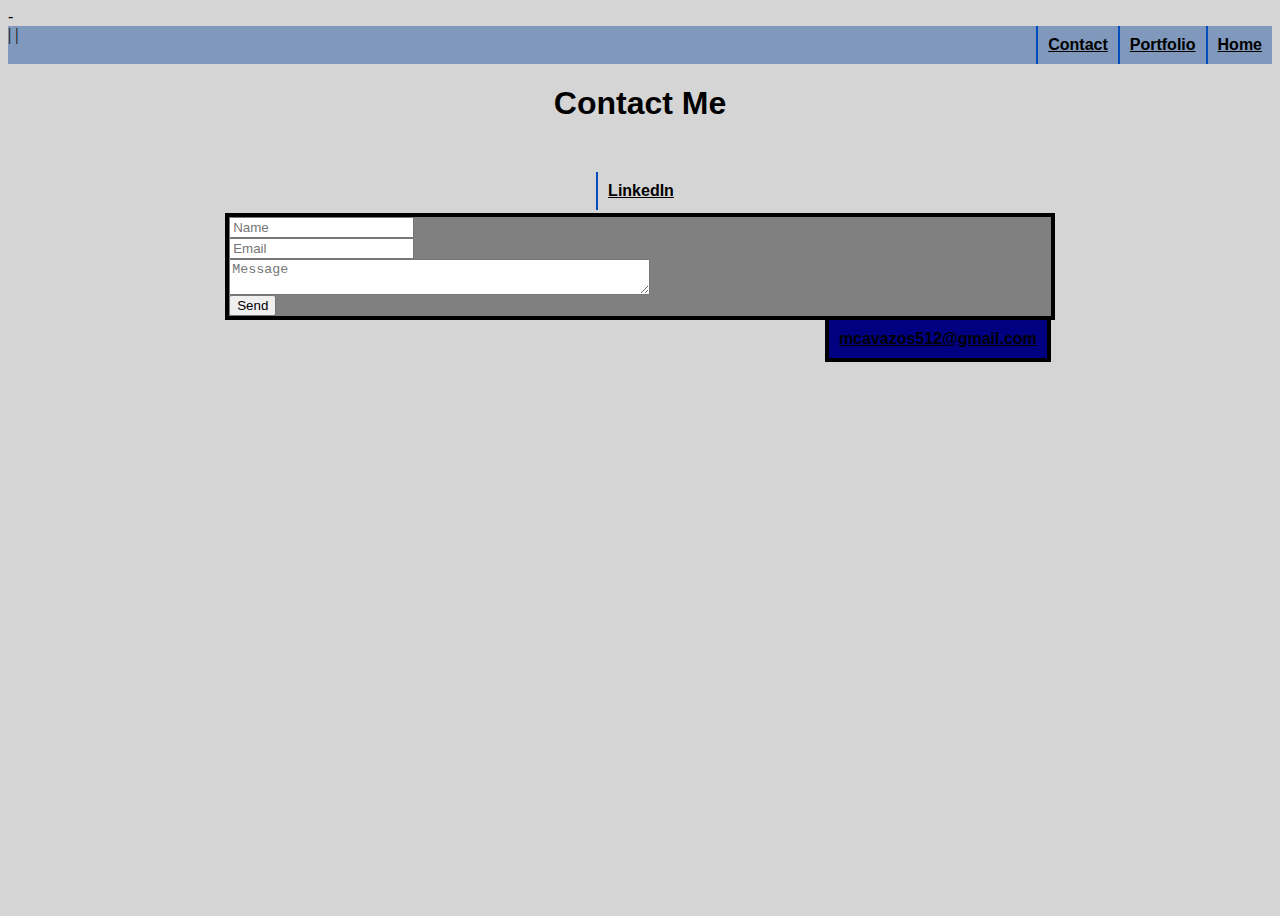
==== contact.html @ e0ccb549 "starting source control project on new branck" ====
<html>
  <head>-
   <title>Mark Cavazos Contact</title>
    <link rel="stylesheet" href="style.css">
    <script src="script.js"></script>
  </head>
  <body>
 <header>
        <nav>
            <a href="index.html">Home</a> |
            <a href="portfolio.html">Portfolio</a> |
            <a href="contact.html">Contact</a>
            </nav>
            </header>
            <h1>Contact Me</h1>
            <table>
              <tr>
                <td><a href="https://www.linkedin.com/in/mark-cavazos-2076b7141">LinkedIn</a></td>
              </tr>
            </table>
            <form action="https://formspree.io/mcavazos512@gmail.com" method="POST">
    <div>
        <input type="text" name="name" placeholder="Name">
    </div>
    <div>
        <input type="email" name="_replyto" placeholder="Email">
    </div>
    <div>
        <textarea row="50" cols="50" placeholder="Message"></textarea>
    </div>
    <div>
        <input type="submit" value="Send">
    </div>
    <a id="email" href="mailto:mcavazos512@gmail.com">mcavazos512@gmail.com</a>
  </body>
</html>
---- style.css ----
body {
  background-color:#D5D5D5;
  height: 100%;
}
nav {
  margin: auto;
  padding:0;
  overflow: hidden;
  background-color:#7F98BB;
}
a { 
  float: right;
  display:block;
  color: Black;
  text-align:center;
  padding:10px 10px;
  border-left:2px solid #004DC0;
  font-family:Helvetica;
  font-weight:bold;
  }
  a:hover {
    background-color: #BA2326;
    color:white;
    }
  h1 {
    text-align: center;
    font-family: sans-serif;
  }
  p {
    text-align: center;
    padding-bottom: 20px;
    font-family: sans-serif;
  }
  .image{
    margin-right:auto;
    margin-left:auto;
    display: block;
  }
.footer {
  position:absolute;
  margin-left:0;
  padding:1;
  overflow:hidden;
  background-color: #7F98BB;
}
ul{
  font-family: sans-serif;
}
li {font-family: sans-serif;
}
#email {
    border: 4px solid black;
    margin-top: auto;
    background-color: navy;
}
form {
    border: 4px solid black;
    width: 65%;
    margin-left: auto;
    margin-right: auto;
    background-color: grey;
    font-family: sans-serif;
}
table {padding-top :25px;
margin-left:auto;
margin-right:auto; }
.footerclass {
  margin-left:0;
}
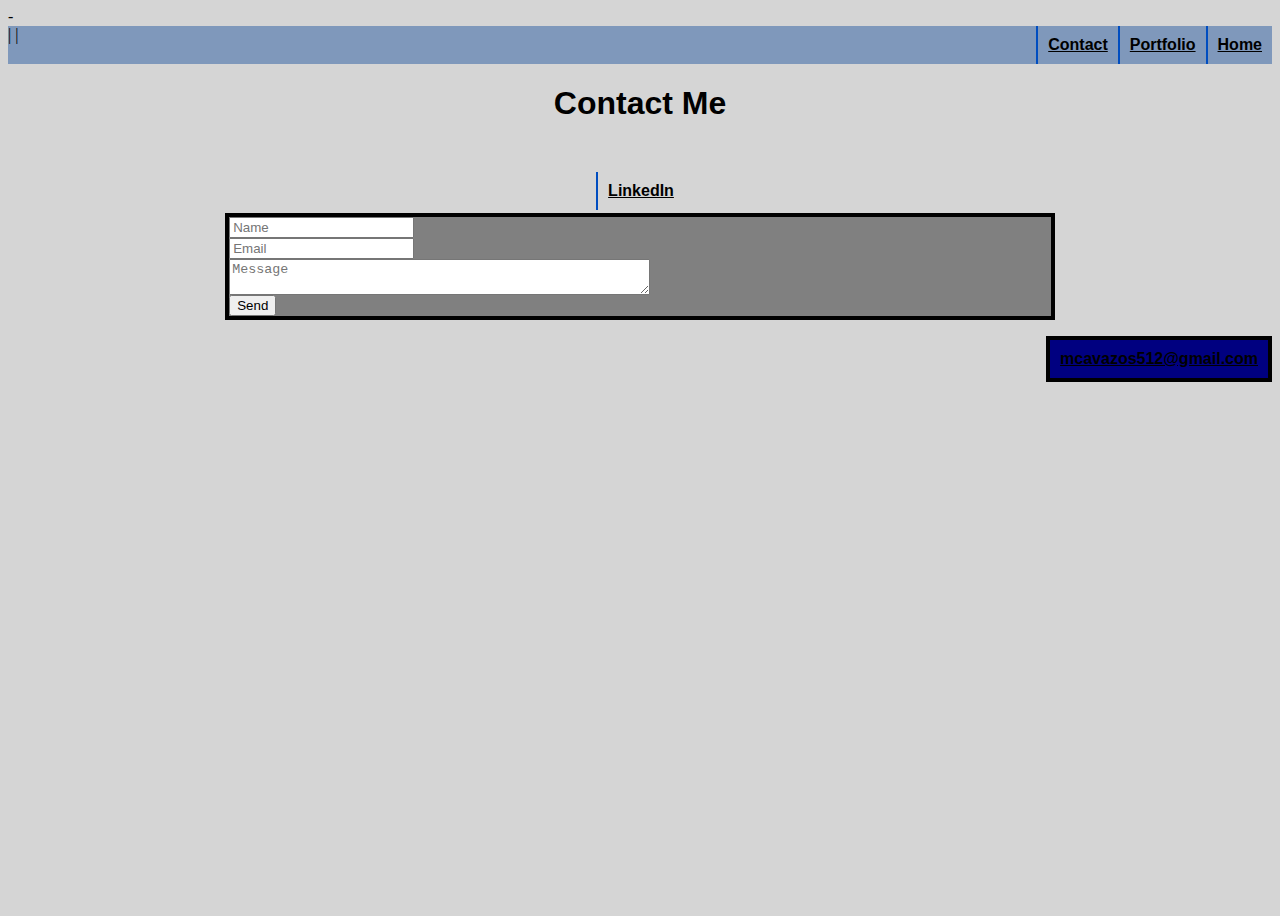
==== commit 0ef4ca2e: "Update contact.html" ====
--- a/contact.html
+++ b/contact.html
@@ -31,6 +31,7 @@
     <div>
         <input type="submit" value="Send">
     </div>
+    </form>
     <a id="email" href="mailto:mcavazos512@gmail.com">mcavazos512@gmail.com</a>
   </body>
-</html>+</html>
